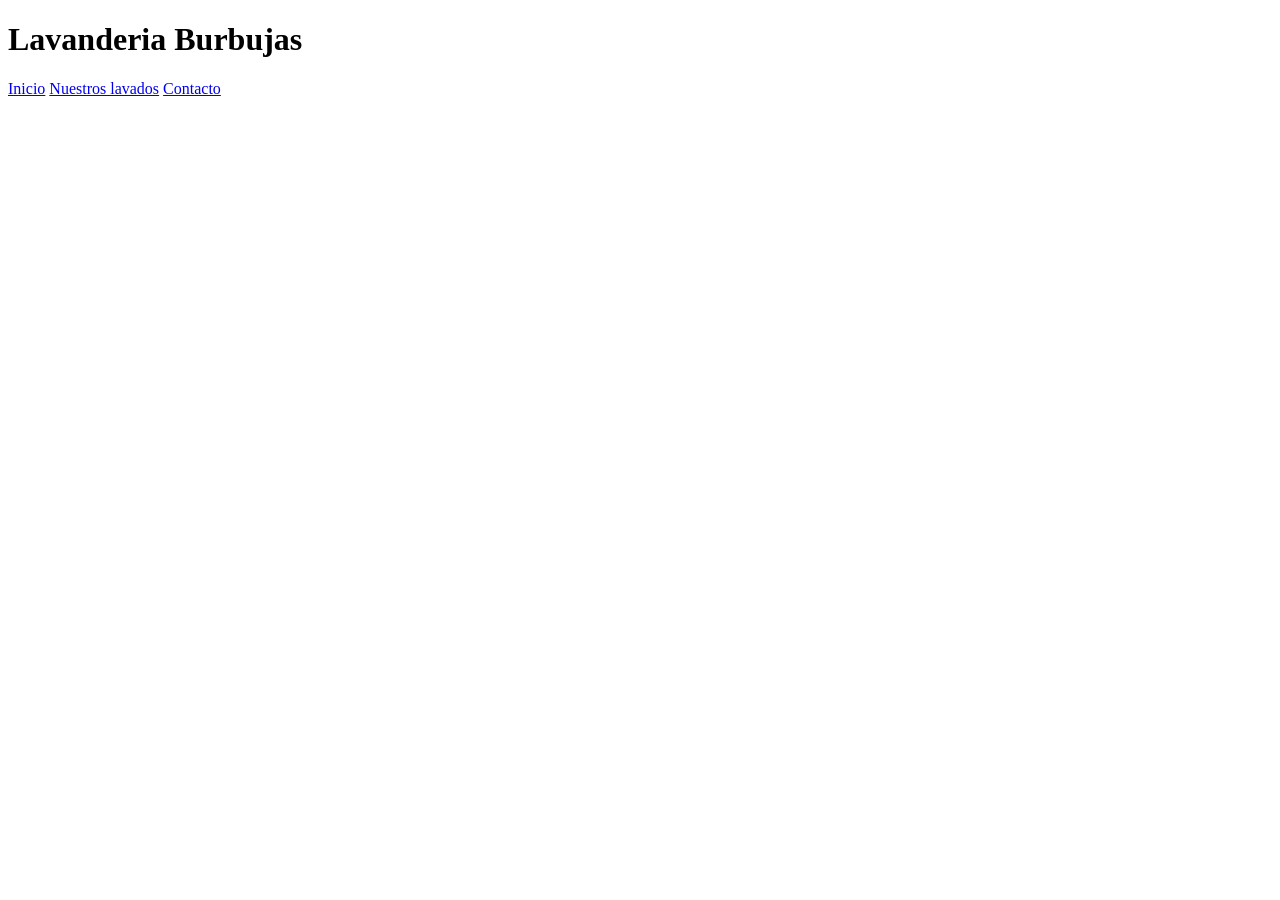
==== parcial1/index.html @ aa23eec7 "commit" ====
<!DOCTYPE html>
<html lang="es">

<head>
    <meta charset="UTF-8">
    <meta name="viewport" content="width=device-width, initial-scale=1.0">

    <title>Lavanderia Burbujas</title>

    <link rel="stylesheet" href="styles.css">
</head>

<body>

    <header id="inicio">

        <h1>Lavanderia Burbujas</h1>

        <nav>
            <a href="#inicio">Inicio</a>
            <a href="#lavados">Nuestros lavados</a>
            <a href="#contacto">Contacto</a>
        </nav>

    </header>

</body>

</html>
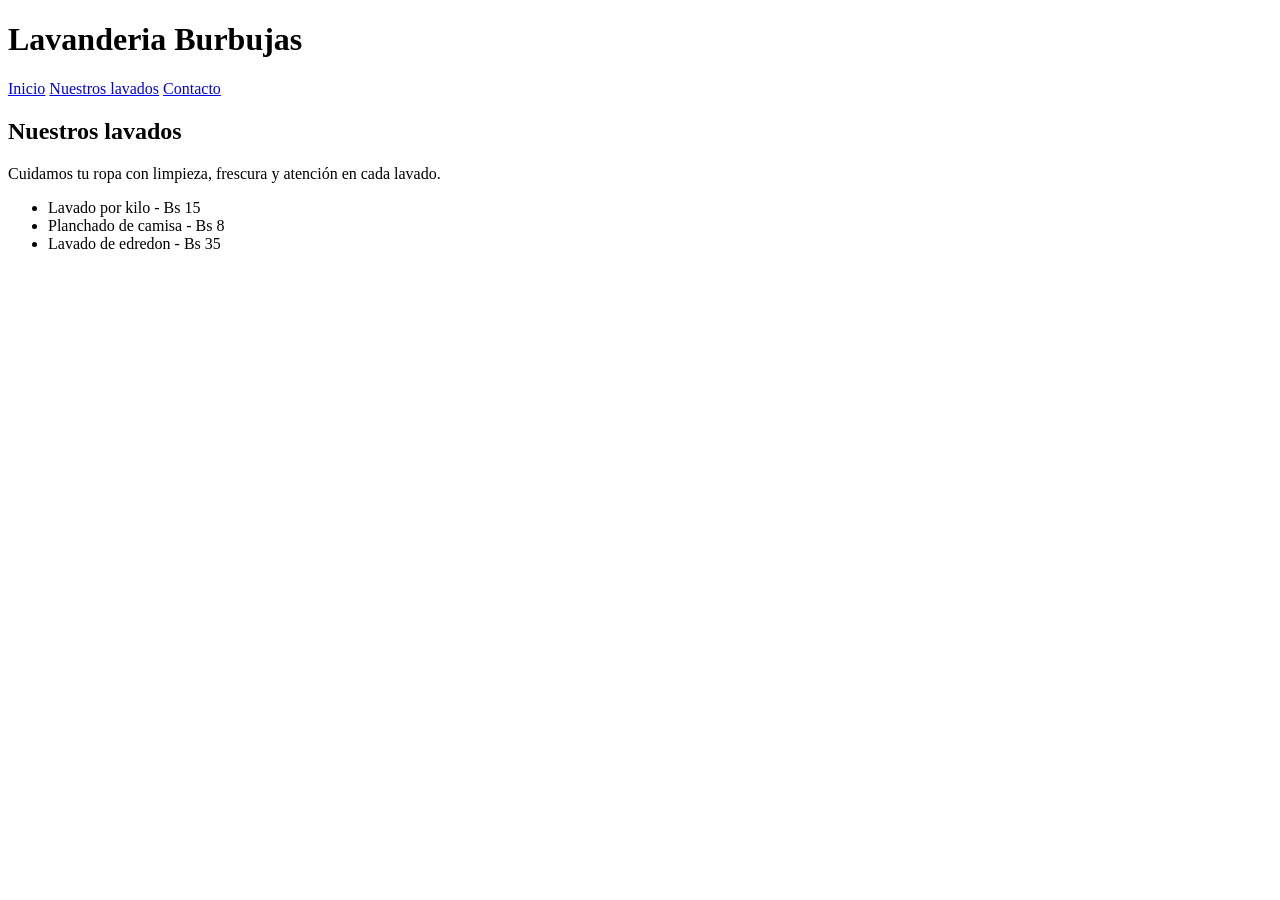
==== commit b759f223: "commit" ====
--- a/parcial1/index.html
+++ b/parcial1/index.html
@@ -26,4 +26,23 @@
 
 </body>
 
-</html>+</html>
+<main>
+
+    <section id="lavados">
+
+        <h2>Nuestros lavados</h2>
+
+        <p>
+            Cuidamos tu ropa con limpieza, frescura y atención en cada lavado.
+        </p>
+
+        <ul>
+            <li>Lavado por kilo - Bs 15</li>
+            <li>Planchado de camisa - Bs 8</li>
+            <li>Lavado de edredon - Bs 35</li>
+        </ul>
+
+    </section>
+
+</main>
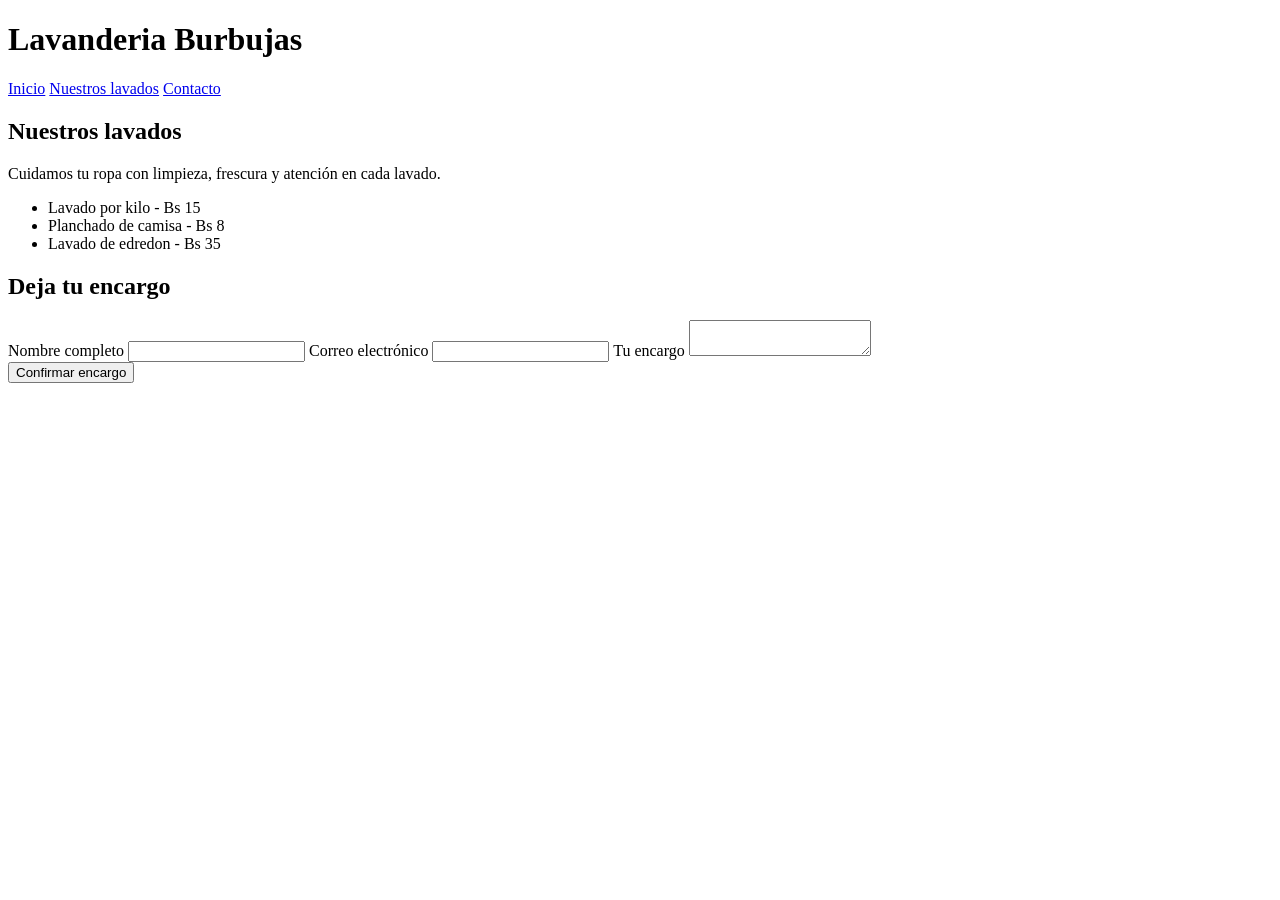
==== commit 510f1730: "commit" ====
--- a/parcial1/index.html
+++ b/parcial1/index.html
@@ -4,45 +4,54 @@
 <head>
     <meta charset="UTF-8">
     <meta name="viewport" content="width=device-width, initial-scale=1.0">
-
     <title>Lavanderia Burbujas</title>
-
     <link rel="stylesheet" href="styles.css">
 </head>
-
 <body>
-
     <header id="inicio">
-
         <h1>Lavanderia Burbujas</h1>
-
         <nav>
             <a href="#inicio">Inicio</a>
             <a href="#lavados">Nuestros lavados</a>
             <a href="#contacto">Contacto</a>
         </nav>
-
     </header>
-
-</body>
-
-</html>
 <main>
-
     <section id="lavados">
-
         <h2>Nuestros lavados</h2>
-
         <p>
             Cuidamos tu ropa con limpieza, frescura y atención en cada lavado.
         </p>
-
         <ul>
             <li>Lavado por kilo - Bs 15</li>
             <li>Planchado de camisa - Bs 8</li>
             <li>Lavado de edredon - Bs 35</li>
         </ul>
+    </section>
+    <section id="contacto">
+
+        <h2>Deja tu encargo</h2>
+
+        <form>
+
+            <label for="nombre">Nombre completo</label>
+            <input type="text" id="nombre" required>
+
+            <label for="correo">Correo electrónico</label>
+            <input type="email" id="correo" required>
+
+            <label for="encargo">Tu encargo</label>
+            <textarea id="encargo"></textarea>
+
+        </form>
+
+        <button type="button" id="btn-confirmar">
+            Confirmar encargo
+        </button>
+
+        <p id="mensaje" class="oculto"></p>
 
     </section>
-
-</main>+</main>
+</body>
+</html>
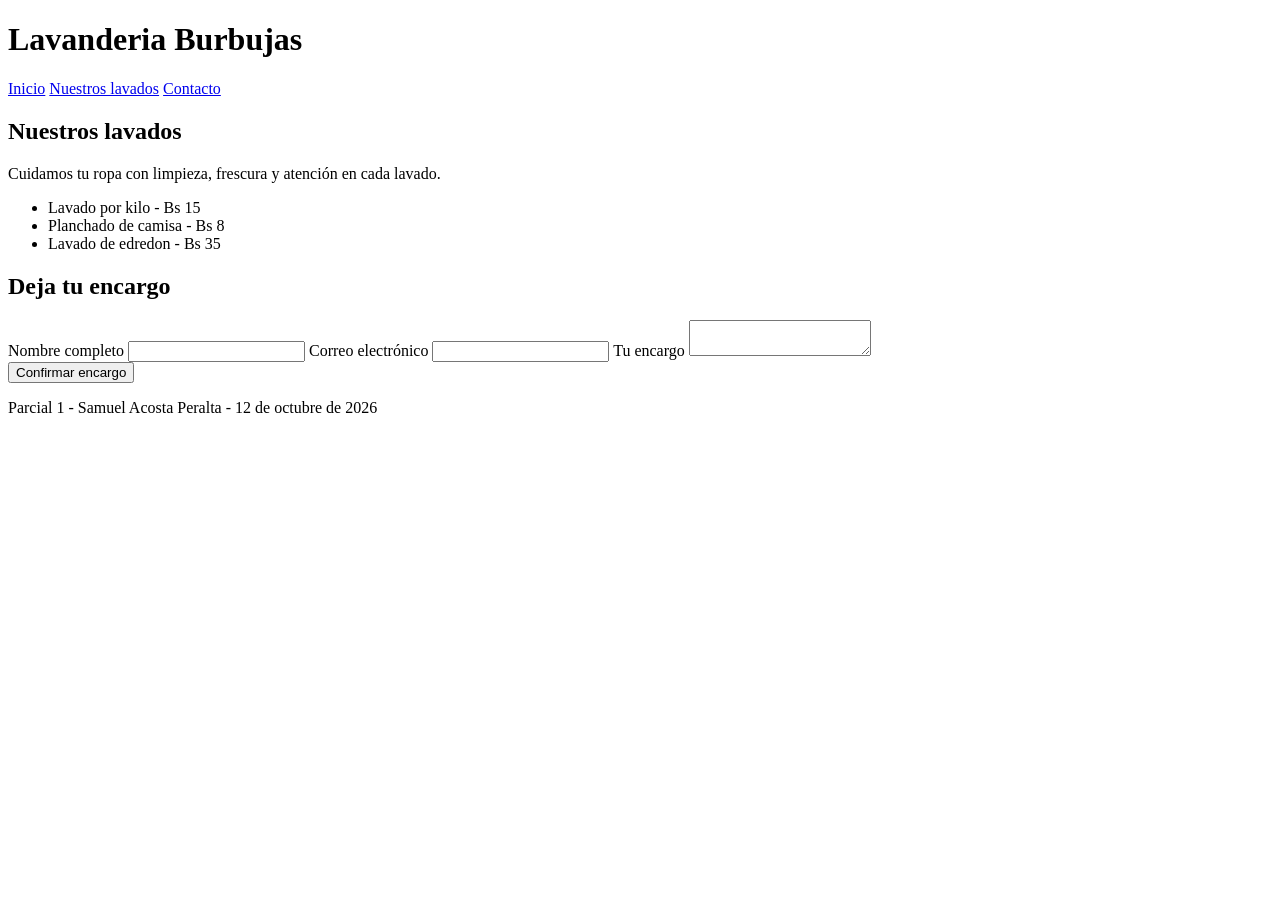
==== commit aa89bb3b: "commit" ====
--- a/parcial1/index.html
+++ b/parcial1/index.html
@@ -29,29 +29,23 @@
         </ul>
     </section>
     <section id="contacto">
-
         <h2>Deja tu encargo</h2>
-
         <form>
-
             <label for="nombre">Nombre completo</label>
             <input type="text" id="nombre" required>
-
             <label for="correo">Correo electrónico</label>
             <input type="email" id="correo" required>
-
             <label for="encargo">Tu encargo</label>
             <textarea id="encargo"></textarea>
-
         </form>
-
         <button type="button" id="btn-confirmar">
             Confirmar encargo
         </button>
-
         <p id="mensaje" class="oculto"></p>
-
     </section>
 </main>
+<footer>
+    <p>Parcial 1 - Samuel Acosta Peralta - 12 de octubre de 2026</p>
+</footer>
 </body>
 </html>
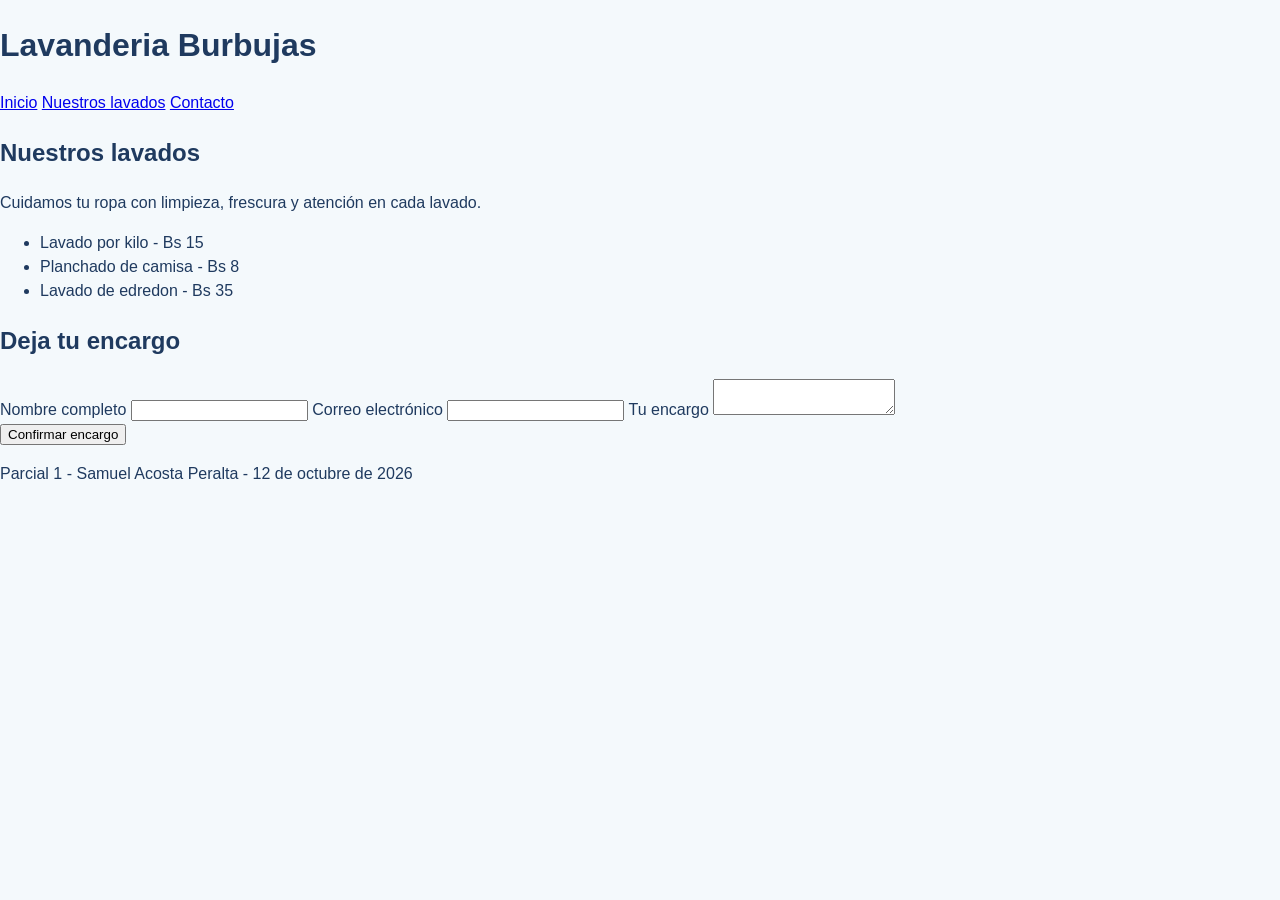
==== commit 0285ad0e: "commit" ====
--- a/parcial1/index.html
+++ b/parcial1/index.html
@@ -47,5 +47,6 @@
 <footer>
     <p>Parcial 1 - Samuel Acosta Peralta - 12 de octubre de 2026</p>
 </footer>
+<script src="script.js"></script>
 </body>
 </html>
--- a/parcial1/styles.css
+++ b/parcial1/styles.css
@@ -0,0 +1,8 @@
+body {
+    background-color: #F4F9FC;
+    color: #1F3A5F;
+    font-family: Arial, sans-serif;
+    font-size: 16px;
+    line-height: 1.5;
+    margin: 0;
+}
